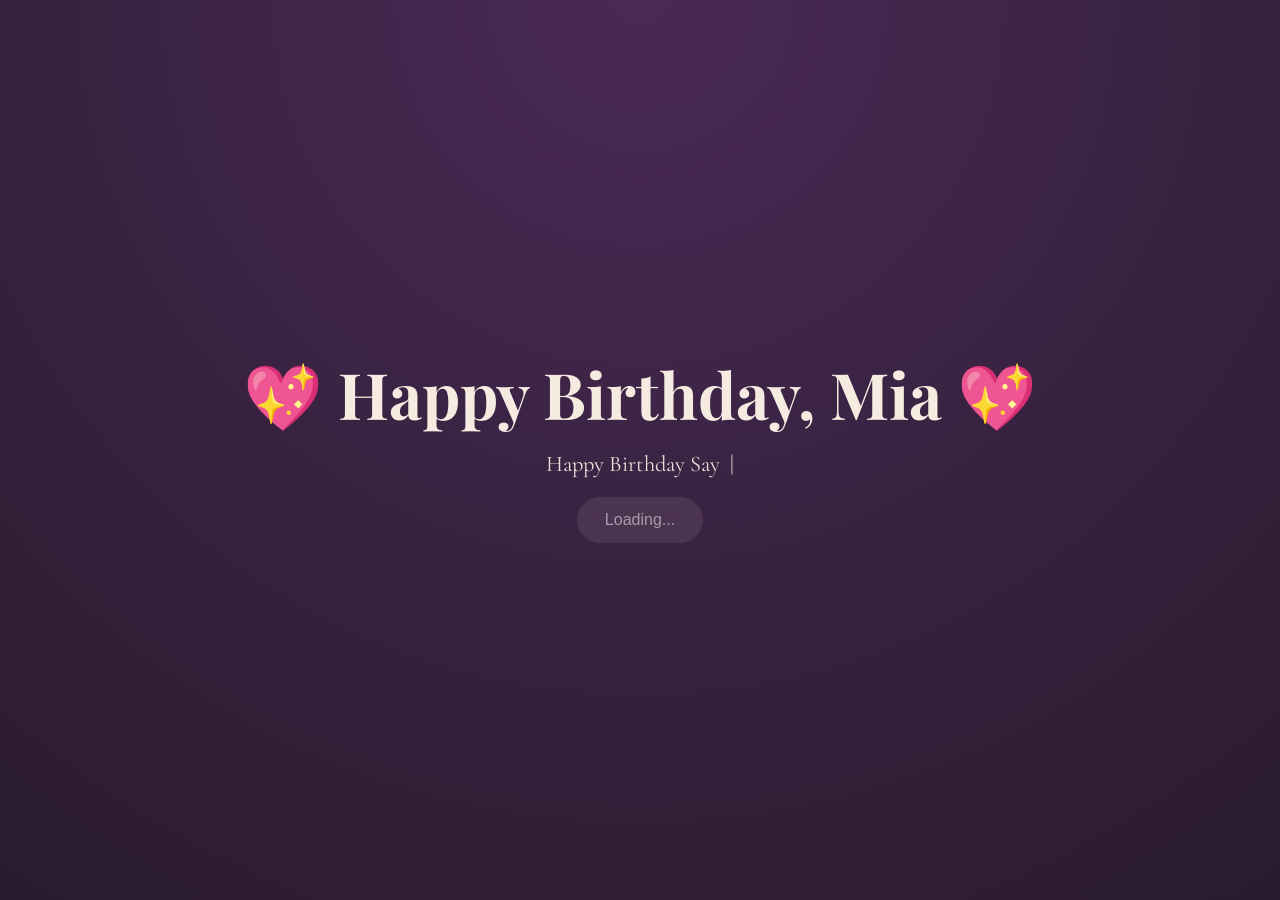
==== index.html @ 91fe04cc "update website" ====
<!DOCTYPE html>
<html lang="ms">
<head>
<meta charset="UTF-8">
<meta name="viewport" content="width=device-width, initial-scale=1.0">
<title>Untuk Kamu 💌</title>
<link rel="preconnect" href="https://fonts.googleapis.com">
<link rel="preconnect" href="https://fonts.gstatic.com" crossorigin>
<link href="https://fonts.googleapis.com/css2?family=Cormorant+Garamond:ital,wght@0,400;0,600;1,500&family=Playfair+Display:wght@600;700&family=Inter:wght@400;500;600&display=swap" rel="stylesheet">
<link rel="stylesheet" href="styles.css">
</head>
<body>
  <!-- Intro Splash Screen -->
  <div id="intro" class="intro">
    <h1>💖 Happy Birthday, Mia 💖</h1>
    <div class="intro-message">
      <span id="intro-animate"></span><span class="cursor">|</span>
    </div>
    <button id="intro-continue" class="intro-button" type="button" disabled>Loading...</button>
  </div>

  <!-- Main Content -->
  <div id="main" class="container" style="display:none;">
    <header class="page-header">
      <div class="site-brand">Untuk Kamu 💌</div>
      <nav class="site-nav">
        <a href="index.html">Home</a>
        <a href="memories.html">Memories</a>
        <a href="quiz.html">Quiz</a>
        <a href="music.html">Music</a>
        <a href="surprise.html">Surprise</a>
      </nav>
    </header>
    <main>
      <section id="hero">
        <div class="eyebrow">untuk kamu</div>
        <h1>Countdown ke hari special sayang 🎂</h1>
        <p class="sub" id="hero-sub">Setiap saat makin dekat dengan hari kita nak raikan kamu.</p>
        <div class="countdown" id="countdown">
          <div class="cd-box"><div class="cd-num" id="cd-days">--</div><div class="cd-label">Hari</div></div>
          <div class="cd-box"><div class="cd-num" id="cd-hours">--</div><div class="cd-label">Jam</div></div>
          <div class="cd-box"><div class="cd-num" id="cd-mins">--</div><div class="cd-label">Minit</div></div>
          <div class="cd-box"><div class="cd-num" id="cd-secs">--</div><div class="cd-label">Saat</div></div>
        </div>
      </section>
      <section id="timeline">
        <div class="eyebrow">kenangan kita</div>
        <h2>Sikit babak yang saya sayang</h2>
        <p class="sub">Scroll ke kanan untuk lihat lagi →</p>
        <div class="thread">
          <div class="polaroid"><div class="photo">📍</div><div class="cap">first date kita</div></div>
          <div class="polaroid"><div class="photo">🌇</div><div class="cap">sunset yang tak boleh lupa</div></div>
          <div class="polaroid"><div class="photo">🍜</div><div class="cap">makan sedap sampai gaduh sikit</div></div>
          <div class="polaroid"><div class="photo">📸</div><div class="cap">gambar paling gedik korang</div></div>
        </div>
      </section>
      <section id="quiz">
        <div class="eyebrow">main sikit</div>
        <h2>How well do you know us?</h2>
        <div class="quiz-card" id="quiz-card"></div>
      </section>
      <section id="reveal">
        <div class="eyebrow">last one</div>
        <div class="reveal-btn-label">Tap sampul surat ni</div>
        <div class="envelope" id="envelope" role="button" tabindex="0" aria-label="Buka surprise">
          <div class="env-body"></div>
          <div class="env-flap"></div>
          <div class="env-seal">💌</div>
        </div>
        <div class="letter" id="letter">
          <h2>Selamat Hari Jadi, Sayang</h2>
        </div>
      </section>
    </main>
  </div>
  <script src="main.js"></script>
</body>
</html>
---- styles.css ----
:root {
  --bg: #2A1B2E;
  --bg-soft: #3A2740;
  --ink: #F5EBE0;
  --ink-dim: #C9B8C4;
  --gold: #CBA35C;
  --rose: #D98A94;
  --sage: #8FA283;
  --surface: rgba(245,235,224,0.12);
}

* {
  box-sizing: border-box;
}

html {
  scroll-behavior: smooth;
}

body {
  margin: 0;
  min-height: 100vh;
  font-family: 'Inter', sans-serif;
  color: var(--ink);
  background: radial-gradient(circle at top, #4d2f57 0%, var(--bg) 65%);
  overflow-x: hidden;
}

body.intro-active {
  overflow: hidden;
}

a {
  color: inherit;
  text-decoration: none;
}

.page-header {
  display: flex;
  justify-content: space-between;
  align-items: center;
  padding: 22px 24px;
  max-width: 1100px;
  margin: 0 auto;
}

.site-brand {
  font-family: 'Playfair Display', serif;
  font-size: 1.3rem;
  letter-spacing: 0.03em;
}

.site-nav {
  display: flex;
  gap: 16px;
  flex-wrap: wrap;
}

.site-nav a {
  color: var(--ink-dim);
  font-size: 0.95rem;
  transition: color 0.2s ease;
}

.site-nav a:hover {
  color: var(--gold);
}

.intro {
  position: fixed;
  inset: 0;
  z-index: 1000;
  min-height: 100vh;
  padding: 40px 24px;
  display: flex;
  flex-direction: column;
  align-items: center;
  justify-content: center;
  gap: 20px;
  text-align: center;
  background: radial-gradient(circle at top, rgba(74, 42, 86, 0.95), rgba(42, 27, 46, 1));
}

.intro h1 {
  font-family: 'Playfair Display', serif;
  font-size: clamp(2.4rem, 6vw, 4rem);
  margin: 0;
}

.intro p {
  max-width: 520px;
  line-height: 1.7;
  color: rgba(245,235,224,0.9);
}

.intro-message {
  display: flex;
  align-items: center;
  gap: 10px;
  font-family: 'Cormorant Garamond', serif;
  font-size: clamp(1rem, 3vw, 1.4rem);
  color: rgba(245,235,224,0.95);
}

.cursor {
  display: inline-block;
  animation: blink 1s steps(2, start) infinite;
}

@keyframes blink {
  to { visibility: hidden; }
}

.intro-button {
  border: none;
  border-radius: 999px;
  padding: 14px 28px;
  background: rgba(245,235,224,0.16);
  color: #fff;
  font-size: 1rem;
  cursor: pointer;
  transition: transform 0.2s ease, background 0.2s ease;
}

.intro-button:disabled {
  opacity: 0.55;
  cursor: not-allowed;
}

.intro-button:hover:not(:disabled) {
  transform: translateY(-2px);
  background: rgba(245,235,224,0.28);
}

.container {
  max-width: 1000px;
  margin: 0 auto;
  padding: 0 24px 48px;
}

main {
  max-width: 820px;
  margin: 0 auto;
}

section {
  padding: 64px 0;
}

.eyebrow {
  font-family: 'Cormorant Garamond', serif;
  font-style: italic;
  font-size: 1.1rem;
  color: var(--rose);
  margin-bottom: 12px;
}

h1,
h2 {
  font-family: 'Playfair Display', serif;
  font-weight: 700;
  line-height: 1.15;
  margin: 0;
}

h1 {
  font-size: clamp(2rem, 4vw, 3.6rem);
}

h2 {
  font-size: clamp(1.9rem, 3vw, 2.8rem);
}

p.sub,
.q-feedback,
.site-footer {
  color: var(--ink-dim);
}

#hero {
  background: radial-gradient(ellipse at top, var(--bg-soft) 0%, var(--bg) 70%);
  text-align: center;
  padding-bottom: 48px;
}

#hero .sub {
  margin: 16px auto 32px;
  max-width: 540px;
  font-size: 1.05rem;
}

.countdown {
  display: flex;
  gap: 18px;
  flex-wrap: wrap;
  justify-content: center;
}

.cd-box {
  min-width: 90px;
  background: rgba(245,235,224,0.08);
  border: 1px solid rgba(203,163,92,0.35);
  border-radius: 16px;
  padding: 18px 16px;
}

.cd-num {
  font-family: 'Playfair Display', serif;
  font-size: 2rem;
  color: var(--gold);
}

.cd-label {
  margin-top: 6px;
  color: var(--ink-dim);
  font-size: 0.75rem;
  letter-spacing: 0.12em;
  text-transform: uppercase;
}

#timeline {
  background: var(--bg);
}

.thread {
  display: flex;
  gap: 22px;
  overflow-x: auto;
  padding: 24px 0 12px;
  scroll-snap-type: x mandatory;
}

.polaroid {
  min-width: 220px;
  background: #F5EBE0;
  border-radius: 16px;
  padding: 18px;
  box-shadow: 0 20px 40px rgba(0,0,0,0.18);
  scroll-snap-align: center;
}

.polaroid .photo {
  width: 100%;
  aspect-ratio: 1 / 1;
  border-radius: 14px;
  display: grid;
  place-items: center;
  background: linear-gradient(135deg, #D98A94, #CBA35C);
  color: #2A1B2E;
  font-size: 2rem;
}

.polaroid .cap {
  margin-top: 14px;
  font-family: 'Cormorant Garamond', serif;
  color: #2A1B2E;
  font-size: 1rem;
  font-style: italic;
}

#quiz {
  background: var(--bg-soft);
}

.quiz-card {
  margin: 0 auto;
  max-width: 520px;
  background: rgba(245,235,224,0.06);
  border: 1px solid rgba(245,235,224,0.18);
  border-radius: 20px;
  padding: 32px 28px;
}

.q-progress {
  color: var(--ink-dim);
  letter-spacing: 0.1em;
  text-transform: uppercase;
  margin-bottom: 18px;
  font-size: 0.85rem;
}

.q-text {
  margin-bottom: 24px;
  font-size: 1.05rem;
}

.q-opt {
  width: 100%;
  display: block;
  border: 1px solid var(--ink-dim);
  background: transparent;
  color: var(--ink);
  padding: 14px 16px;
  border-radius: 14px;
  margin-bottom: 12px;
  text-align: left;
  cursor: pointer;
  transition: border-color 0.2s ease, background 0.2s ease;
}

.q-opt:hover {
  border-color: var(--gold);
}

.q-opt.correct {
  background: rgba(143,162,131,0.25);
  border-color: var(--sage);
}

.q-opt.wrong {
  background: rgba(196,112,122,0.25);
  border-color: rgba(196,112,122,0.45);
}

.q-score {
  font-family: 'Playfair Display', serif;
  font-size: 1.7rem;
  color: var(--gold);
  margin-bottom: 10px;
}

#reveal {
  background: radial-gradient(ellipse at bottom, var(--bg-soft) 0%, var(--bg) 70%);
}

.envelope {
  width: 150px;
  height: 100px;
  margin: 0 auto 32px;
  position: relative;
  cursor: pointer;
}

.env-body {
  position: absolute;
  inset: 0;
  background: var(--bg-soft);
  border: 1px solid var(--gold);
  border-radius: 14px;
}

.env-flap {
  position: absolute;
  top: 0;
  left: 0;
  right: 0;
  height: 55px;
  background: var(--rose);
  clip-path: polygon(0 0, 100% 0, 50% 100%);
  transform-origin: top;
  transition: transform 0.5s ease;
}

.envelope.open .env-flap {
  transform: rotateX(180deg);
}

.env-seal {
  position: absolute;
  top: 36px;
  left: 50%;
  transform: translateX(-50%);
  width: 36px;
  height: 36px;
  border-radius: 50%;
  background: var(--gold);
  display: grid;
  place-items: center;
  z-index: 1;
  transition: opacity 0.3s ease;
}

.envelope.open .env-seal {
  opacity: 0;
}

.letter {
  max-width: 520px;
  margin: 0 auto;
  opacity: 0;
  transform: translateY(16px);
  transition: opacity 0.6s ease, transform 0.6s ease;
}

.letter.show {
  opacity: 1;
  transform: translateY(0);
}

.letter h2 {
  color: var(--gold);
  margin-bottom: 18px;
}

.letter p {
  font-family: 'Cormorant Garamond', serif;
  color: var(--ink);
  font-size: 1.1rem;
  line-height: 1.7;
}

.wish {
  background: rgba(255,255,255,0.1);
  border: 1px solid rgba(255,255,255,0.16);
  border-radius: 16px;
  padding: 16px;
  margin: 10px 0;
  text-align: left;
}

.site-footer {
  text-align: center;
  color: var(--ink-dim);
  padding: 20px 0;
}

@media (max-width: 780px) {
  .intro {
    padding: 28px 18px;
  }

  .intro h1 {
    font-size: clamp(2.2rem, 8vw, 3rem);
  }

  .intro-message {
    font-size: 1.05rem;
  }

  .intro-button {
    width: min(100%, 320px);
  }

  .page-header {
    flex-direction: column;
    align-items: flex-start;
    gap: 14px;
    padding: 18px 16px;
  }

  .site-nav {
    width: 100%;
    justify-content: flex-start;
    gap: 12px;
  }

  .site-nav a {
    font-size: 0.92rem;
  }

  .container {
    padding: 0 16px 32px;
  }

  section {
    padding: 40px 0;
  }

  #hero .sub,
  .q-text,
  .q-feedback,
  .letter p {
    font-size: 0.98rem;
  }

  .countdown {
    gap: 12px;
  }

  .cd-box {
    min-width: 72px;
    padding: 14px 12px;
  }

  .polaroid {
    min-width: 180px;
  }

  .thread {
    gap: 16px;
    padding-bottom: 10px;
  }

  .quiz-card {
    padding: 26px 22px;
  }

  .envelope {
    width: 120px;
    height: 82px;
  }
}

canvas#confetti {
  position: fixed;
  top: 0;
  left: 0;
  width: 100%;
  height: 100%;
  pointer-events: none;
  z-index: 10;
}
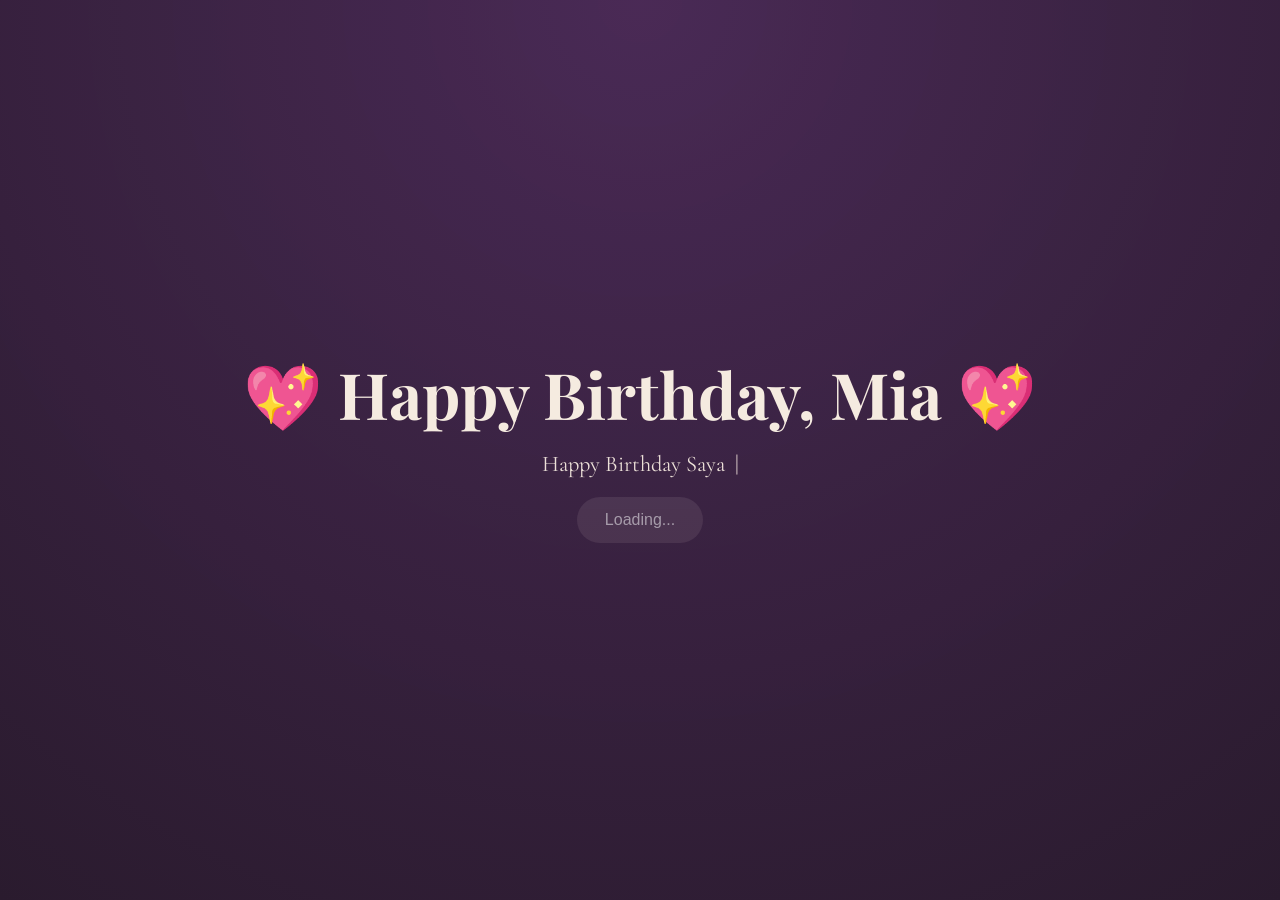
==== commit 5bd9af98: "update website" ====
--- a/index.html
+++ b/index.html
@@ -8,6 +8,15 @@
 <link rel="preconnect" href="https://fonts.gstatic.com" crossorigin>
 <link href="https://fonts.googleapis.com/css2?family=Cormorant+Garamond:ital,wght@0,400;0,600;1,500&family=Playfair+Display:wght@600;700&family=Inter:wght@400;500;600&display=swap" rel="stylesheet">
 <link rel="stylesheet" href="styles.css">
+  <style>
+    html.intro-hidden #intro { display: none !important; }
+    html.intro-hidden #main { display: block !important; }
+  </style>
+  <script>
+    if (localStorage.getItem('seenIntro') === 'true') {
+      document.documentElement.classList.add('intro-hidden');
+    }
+  </script>
 </head>
 <body>
   <!-- Intro Splash Screen -->
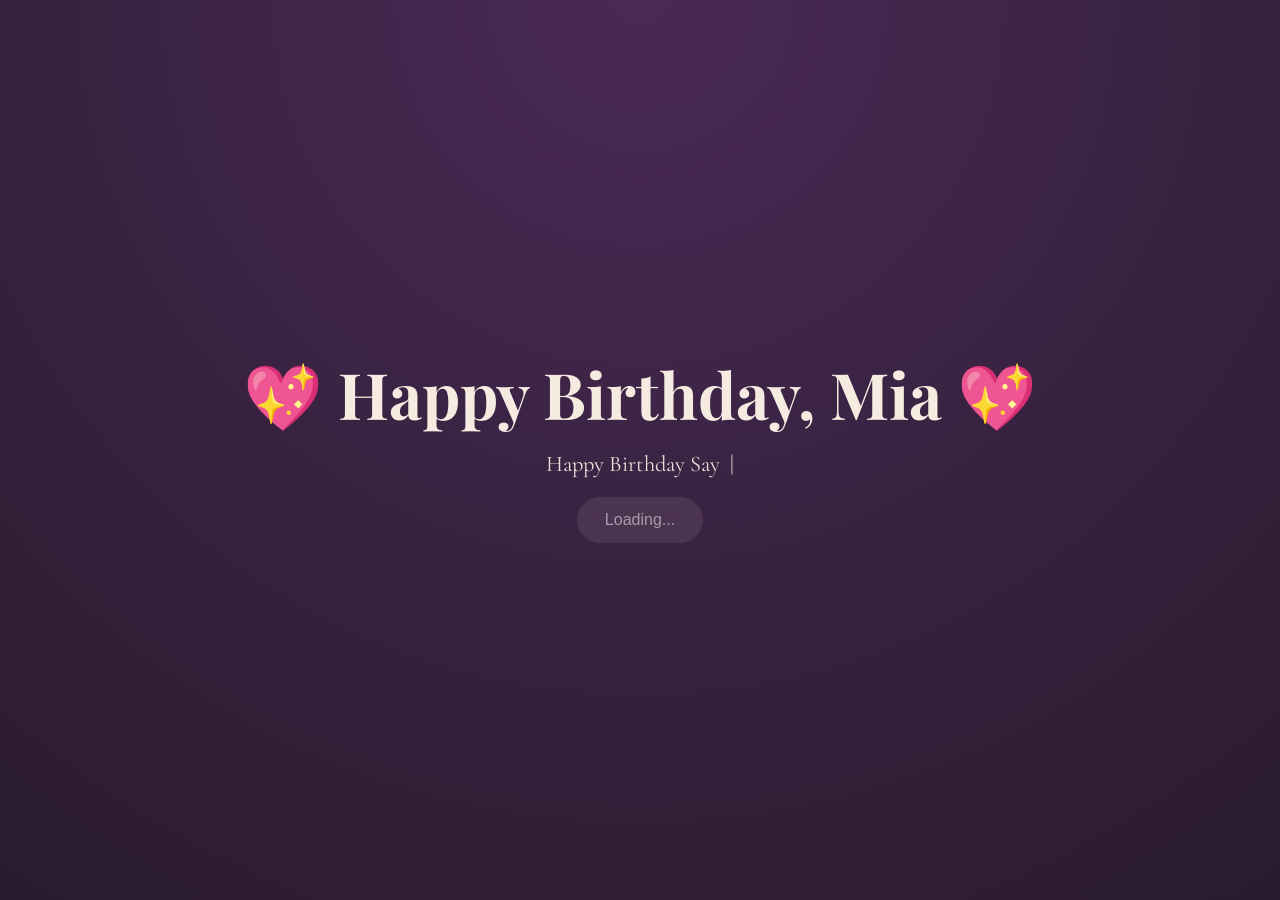
==== commit 3a23bc5f: "update website" ====
--- a/index.html
+++ b/index.html
@@ -34,10 +34,7 @@
       <div class="site-brand">Untuk Kamu 💌</div>
       <nav class="site-nav">
         <a href="index.html">Home</a>
-        <a href="memories.html">Memories</a>
-        <a href="quiz.html">Quiz</a>
         <a href="music.html">Music</a>
-        <a href="surprise.html">Surprise</a>
       </nav>
     </header>
     <main>
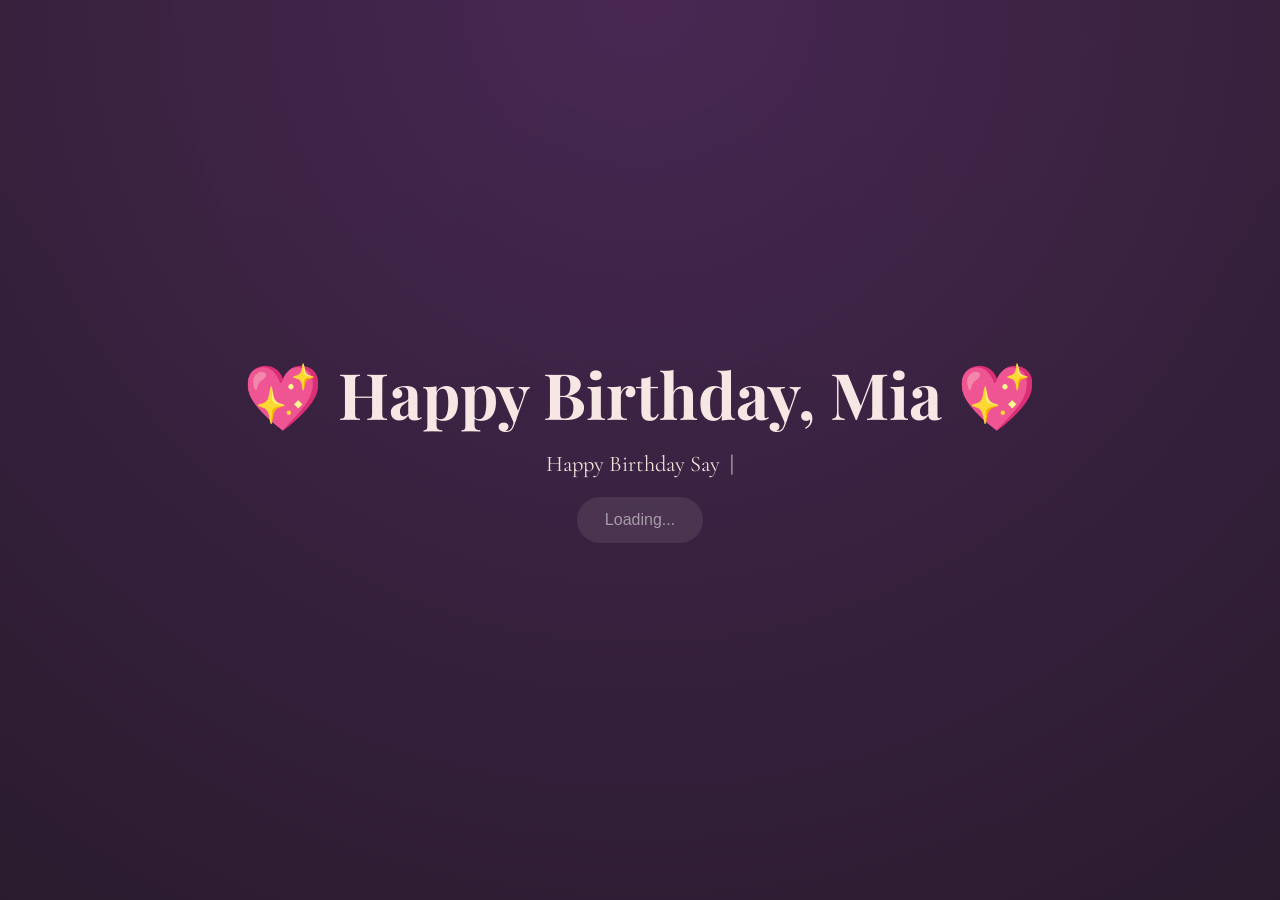
==== commit c1900bf3: "add background audio feature with toggle button and styling" ====
--- a/index.html
+++ b/index.html
@@ -38,6 +38,15 @@
       </nav>
     </header>
     <main>
+      <section class="audio-banner">
+        <div class="audio-info">
+          <div class="eyebrow">birthday surprise</div>
+          <h2>Musik latar untuk mood ulang tahun sayang</h2>
+          <p>Audio akan dimulakan secara automatik. Tekan butang untuk jeda atau sambung muzik bila-bila masa.</p>
+        </div>
+        <button class="audio-toggle" id="bgAudioToggle" type="button">Pause Music</button>
+      </section>
+      <audio id="bgAudio" preload="auto" src="song.mp3"></audio>
       <section id="hero">
         <div class="eyebrow">untuk kamu</div>
         <h1>Countdown ke hari special sayang 🎂</h1>
--- a/styles.css
+++ b/styles.css
@@ -1,12 +1,13 @@
 :root {
-  --bg: #2A1B2E;
-  --bg-soft: #3A2740;
-  --ink: #F5EBE0;
-  --ink-dim: #C9B8C4;
-  --gold: #CBA35C;
-  --rose: #D98A94;
-  --sage: #8FA283;
-  --surface: rgba(245,235,224,0.12);
+  --bg: #2a0812;
+  --bg-soft: #531520;
+  --ink: #f6e6e4;
+  --ink-dim: #d8b8bc;
+  --accent: #d63e53;
+  --accent-soft: #8f1c2c;
+  --surface: rgba(246,230,228,0.12);
+  --card: rgba(255,255,255,0.08);
+  --shadow: rgba(0,0,0,0.24);
 }
 
 * {
@@ -253,9 +254,121 @@
 .polaroid .cap {
   margin-top: 14px;
   font-family: 'Cormorant Garamond', serif;
-  color: #2A1B2E;
+  color: #f7e3e0;
   font-size: 1rem;
   font-style: italic;
+}
+
+.audio-banner {
+  max-width: 1000px;
+  margin: 0 auto 32px;
+  padding: 24px 28px;
+  border-radius: 28px;
+  background: rgba(255,255,255,0.08);
+  border: 1px solid rgba(255,255,255,0.12);
+  box-shadow: 0 28px 70px rgba(0,0,0,0.22);
+  display: flex;
+  align-items: center;
+  justify-content: space-between;
+  gap: 24px;
+}
+
+.audio-banner .audio-info {
+  max-width: 620px;
+}
+
+.audio-banner .eyebrow {
+  margin-bottom: 10px;
+  color: #f7d6d8;
+}
+
+.audio-banner h2 {
+  font-size: clamp(1.4rem, 2.5vw, 2rem);
+  margin: 0;
+  color: #fff;
+}
+
+.audio-banner p {
+  margin: 10px 0 0;
+  color: var(--ink-dim);
+  line-height: 1.7;
+}
+
+.audio-toggle {
+  border: none;
+  border-radius: 999px;
+  padding: 14px 24px;
+  background: linear-gradient(135deg, #e15d70, #b21d34);
+  color: #fff;
+  font-weight: 700;
+  cursor: pointer;
+  box-shadow: 0 12px 30px rgba(178, 29, 52, 0.35);
+  transition: transform 0.2s ease, opacity 0.2s ease;
+}
+
+.audio-toggle:hover {
+  transform: translateY(-2px);
+}
+
+body {
+  background: radial-gradient(circle at 20% 10%, rgba(255, 118, 135, 0.15), transparent 25%),
+              radial-gradient(circle at 80% 10%, rgba(214, 62, 83, 0.16), transparent 25%),
+              radial-gradient(circle at 50% 50%, rgba(0,0,0,0.30), transparent 40%),
+              linear-gradient(180deg, #2b0915 0%, #12040c 100%);
+}
+
+.page-header {
+  background: rgba(20, 7, 12, 0.88);
+  border-bottom: 1px solid rgba(255,255,255,0.08);
+  padding: 18px 24px;
+  position: sticky;
+  top: 0;
+  backdrop-filter: blur(10px);
+  z-index: 20;
+}
+
+body.intro-active {
+  overflow: hidden;
+}
+
+#timeline,
+#quiz,
+#reveal {
+  background: linear-gradient(180deg, rgba(45, 12, 20, 0.94), rgba(19, 5, 11, 0.98));
+}
+
+.cd-box {
+  background: rgba(255,255,255,0.06);
+  border: 1px solid rgba(255,255,255,0.12);
+}
+
+.cd-num {
+  color: #ff8aac;
+}
+
+.polaroid {
+  background: rgba(255,255,255,0.06);
+}
+
+.polaroid .photo {
+  background: linear-gradient(135deg, #811c2e, #4c0813);
+  color: #f9e7e4;
+}
+
+.q-opt {
+  border-color: rgba(255,255,255,0.12);
+}
+
+.q-opt.correct {
+  background: rgba(221, 116, 129, 0.28);
+}
+
+.q-opt.wrong {
+  background: rgba(143, 33, 46, 0.32);
+}
+
+.q-input {
+  background: rgba(255,255,255,0.05);
 }
 
 #quiz {
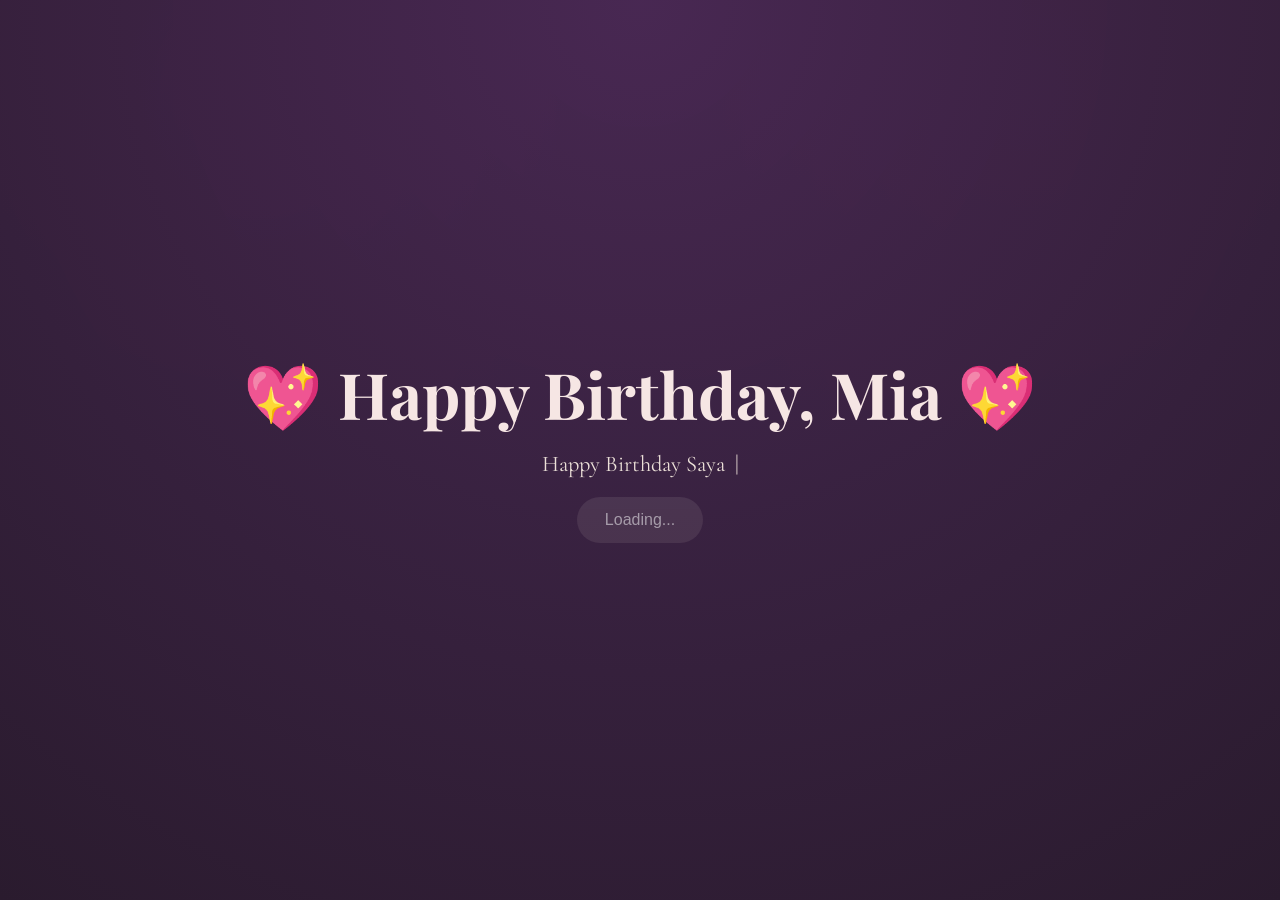
==== commit 16e5cc90: "update audio file references to 'sempurna.mp3' in music pages" ====
--- a/index.html
+++ b/index.html
@@ -46,7 +46,7 @@
         </div>
         <button class="audio-toggle" id="bgAudioToggle" type="button">Pause Music</button>
       </section>
-      <audio id="bgAudio" preload="auto" src="song.mp3"></audio>
+      <audio id="bgAudio" preload="auto" src="sempurna.mp3"></audio>
       <section id="hero">
         <div class="eyebrow">untuk kamu</div>
         <h1>Countdown ke hari special sayang 🎂</h1>
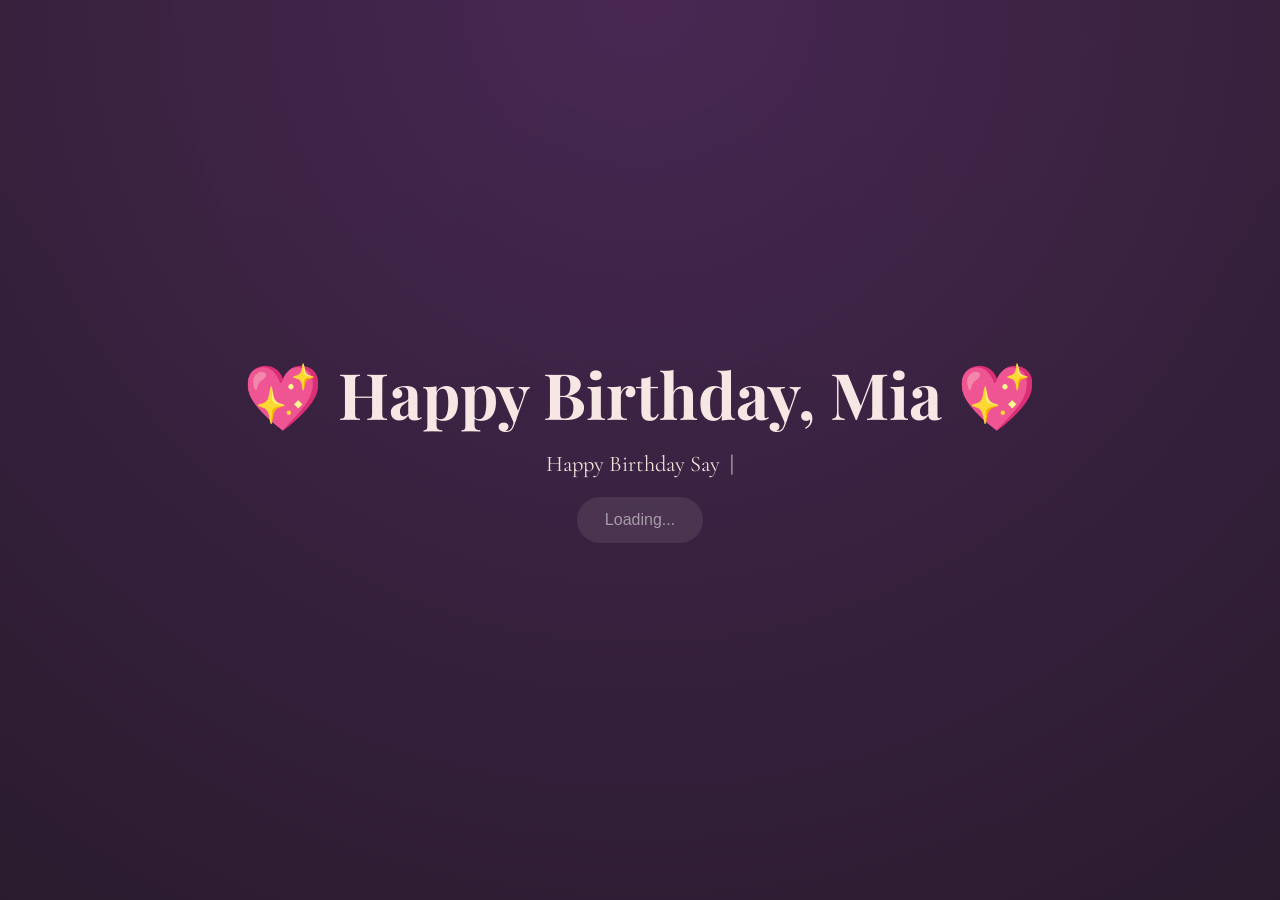
==== commit fffa9d3c: "remove audio description text from audio banner section" ====
--- a/index.html
+++ b/index.html
@@ -41,8 +41,6 @@
       <section class="audio-banner">
         <div class="audio-info">
           <div class="eyebrow">birthday surprise</div>
-          <h2>Musik latar untuk mood ulang tahun sayang</h2>
-          <p>Audio akan dimulakan secara automatik. Tekan butang untuk jeda atau sambung muzik bila-bila masa.</p>
         </div>
         <button class="audio-toggle" id="bgAudioToggle" type="button">Pause Music</button>
       </section>
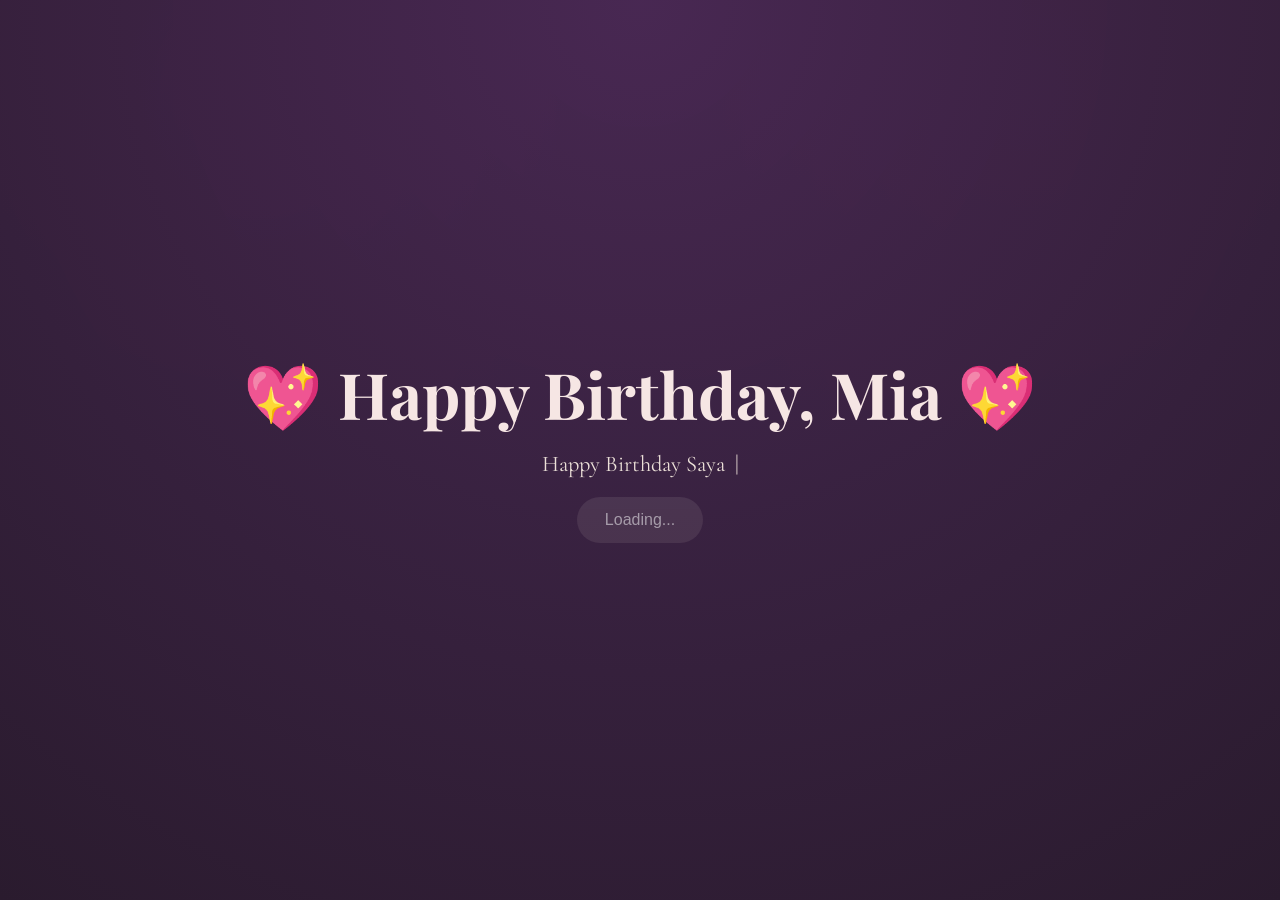
==== commit ea15d2b1: "Refactor code structure for improved readability and maintainability" ====
--- a/index.html
+++ b/index.html
@@ -3,7 +3,7 @@
 <head>
 <meta charset="UTF-8">
 <meta name="viewport" content="width=device-width, initial-scale=1.0">
-<title>Untuk Kamu 💌</title>
+<title>Untukk Miaa Sayaa 💌</title>
 <link rel="preconnect" href="https://fonts.googleapis.com">
 <link rel="preconnect" href="https://fonts.gstatic.com" crossorigin>
 <link href="https://fonts.googleapis.com/css2?family=Cormorant+Garamond:ital,wght@0,400;0,600;1,500&family=Playfair+Display:wght@600;700&family=Inter:wght@400;500;600&display=swap" rel="stylesheet">
@@ -47,24 +47,19 @@
       <audio id="bgAudio" preload="auto" src="sempurna.mp3"></audio>
       <section id="hero">
         <div class="eyebrow">untuk kamu</div>
-        <h1>Countdown ke hari special sayang 🎂</h1>
-        <p class="sub" id="hero-sub">Setiap saat makin dekat dengan hari kita nak raikan kamu.</p>
-        <div class="countdown" id="countdown">
-          <div class="cd-box"><div class="cd-num" id="cd-days">--</div><div class="cd-label">Hari</div></div>
-          <div class="cd-box"><div class="cd-num" id="cd-hours">--</div><div class="cd-label">Jam</div></div>
-          <div class="cd-box"><div class="cd-num" id="cd-mins">--</div><div class="cd-label">Minit</div></div>
-          <div class="cd-box"><div class="cd-num" id="cd-secs">--</div><div class="cd-label">Saat</div></div>
-        </div>
       </section>
       <section id="timeline">
         <div class="eyebrow">kenangan kita</div>
         <h2>Sikit babak yang saya sayang</h2>
         <p class="sub">Scroll ke kanan untuk lihat lagi →</p>
         <div class="thread">
-          <div class="polaroid"><div class="photo">📍</div><div class="cap">first date kita</div></div>
+          <div class="polaroid">
+            <div class="photo"><img src="date.jpeg" alt="First date" /></div>
+            <div class="cap">first date kita</div>
+          </div>
           <div class="polaroid"><div class="photo">🌇</div><div class="cap">sunset yang tak boleh lupa</div></div>
           <div class="polaroid"><div class="photo">🍜</div><div class="cap">makan sedap sampai gaduh sikit</div></div>
-          <div class="polaroid"><div class="photo">📸</div><div class="cap">gambar paling gedik korang</div></div>
+          <div class="polaroid"><div class="photo">📸</div><div class="cap">gambar favourite saya</div></div>
         </div>
       </section>
       <section id="quiz">
--- a/styles.css
+++ b/styles.css
@@ -251,6 +251,13 @@
   font-size: 2rem;
 }
 
+.polaroid .photo img {
+  width: 100%;
+  height: 100%;
+  object-fit: cover;
+  display: block;
+  border-radius: 14px;
+}
 .polaroid .cap {
   margin-top: 14px;
   font-family: 'Cormorant Garamond', serif;
